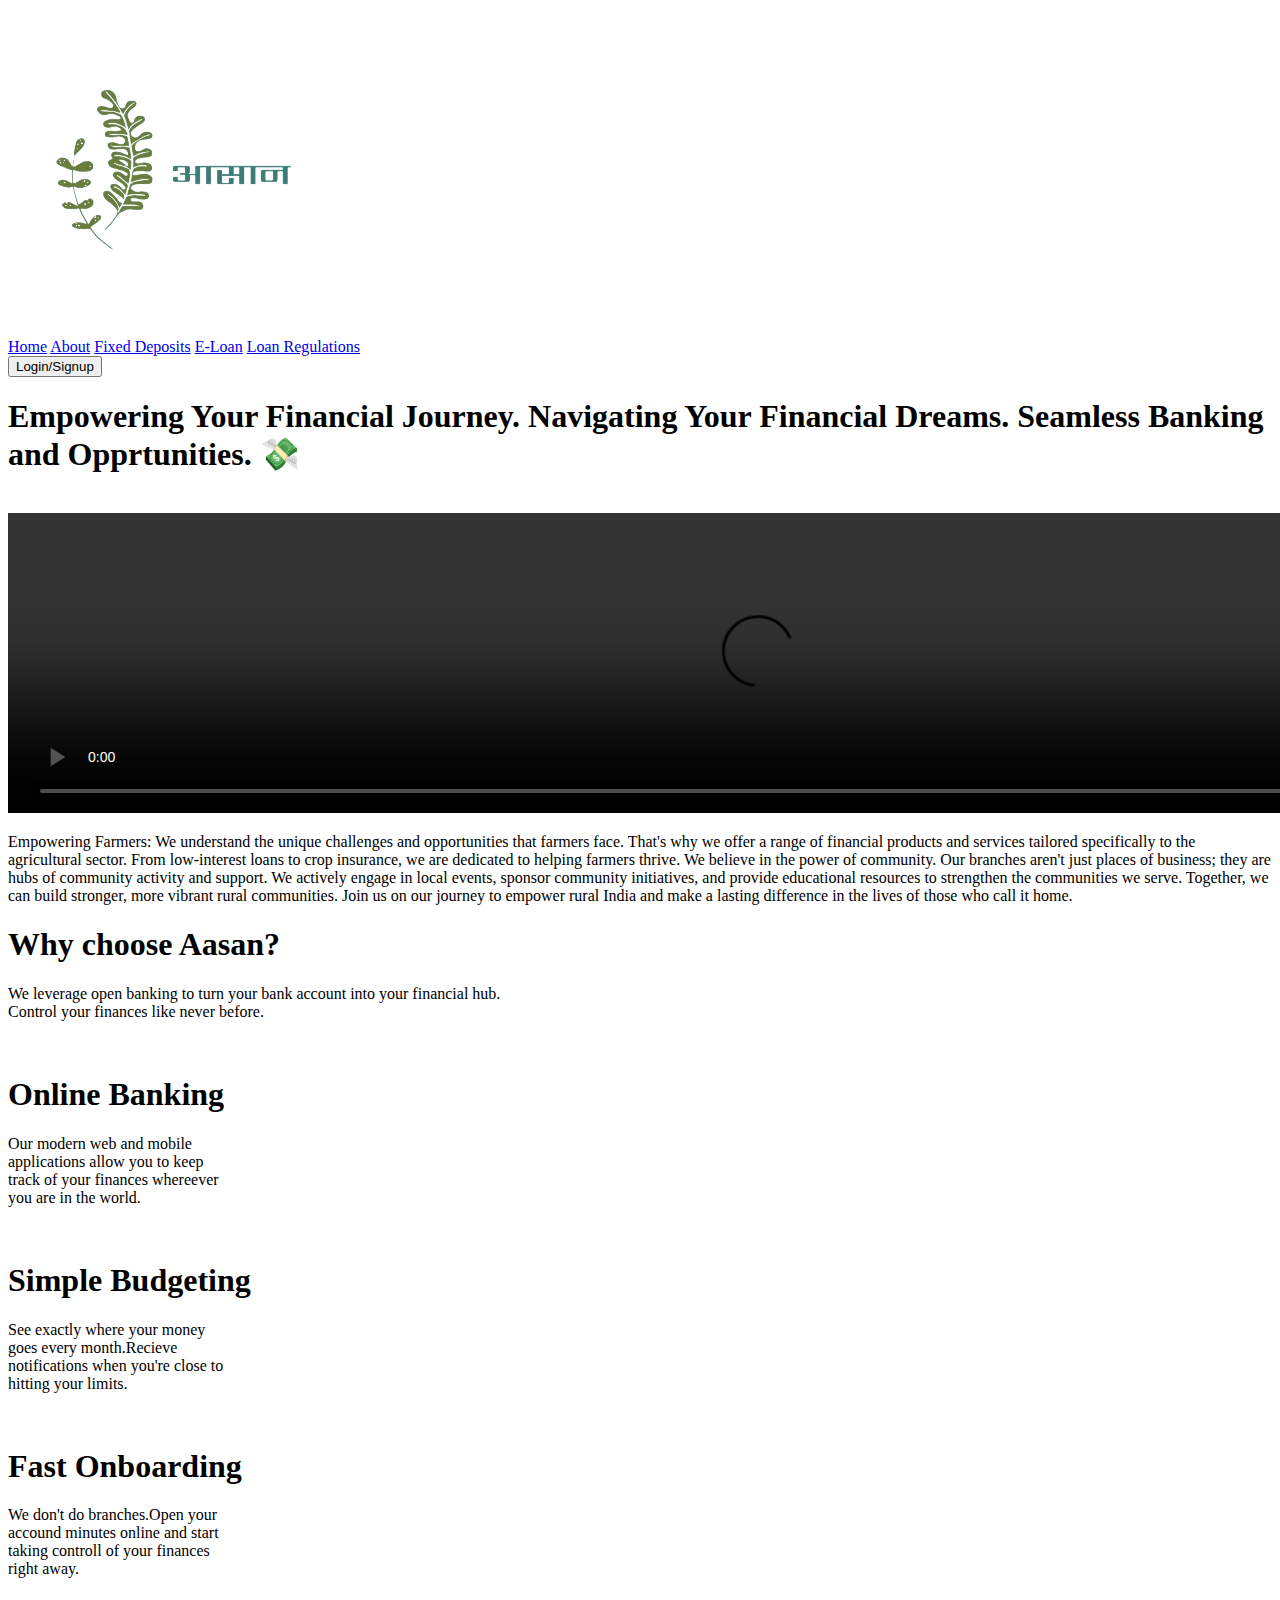
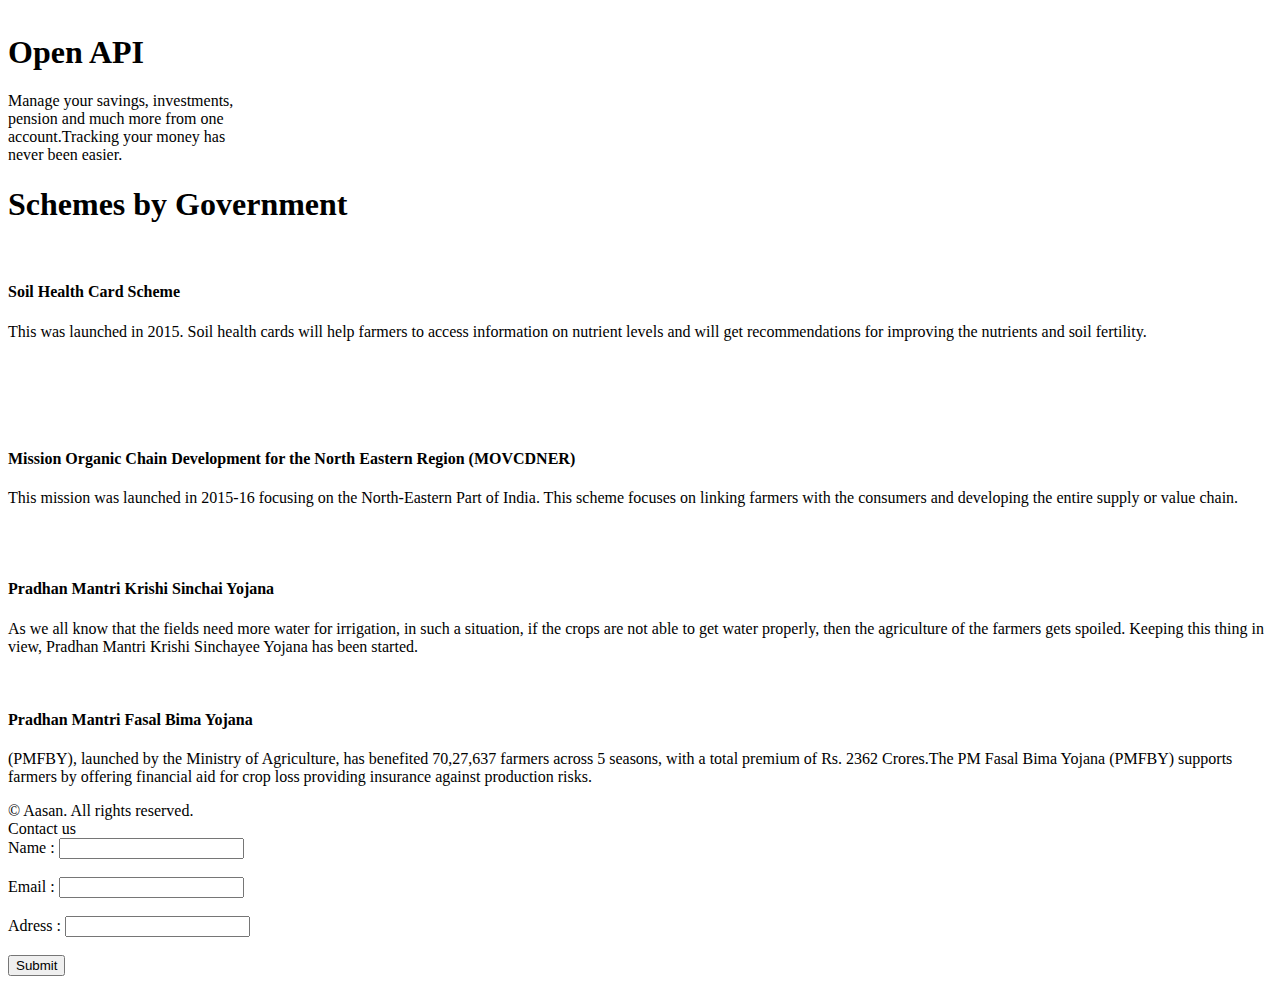
==== index.html @ bcae6fcb "Update index.html" ====
<!DOCTYPE html>
<html lang="en">
  <head>
    <meta charset="UTF-8" />
    <meta http-equiv="X-UA-Compatible" content="IE=edge" />
    <meta name="viewport" content="width=device-width, initial-scale=1.0" />
    <link rel="stylesheet" href="style.css" />
    <title>Aasan</title>
  </head>
  <body>
    <nav class="nav-bar" height="5px">
      <img src="./images/mainlogo.png" alt="" />
      <div class="nav-items">
        <a href="home.html">Home</a>
        <a href="about.html">About</a>
        <a href="#">Fixed Deposits</a>
        <a href="#">E-Loan</a>
        <a href="#">Loan Regulations</a>
      </div>
      <button type="submit" id="loginButton" href="login.html">Login/Signup</button>
    </nav>
    <header class="hero-section">
      <div class="hero-text-container" >
        <h1
          >Empowering Your Financial Journey.
          Navigating Your Financial Dreams.
          Seamless Banking and Opprtunities. 💸 </h1>
          <br/>
      
          <div class="hero-video">
            <video width="1500" height="300" autoplay controls autoplay>
              <source src="Digitalisation of Agriculture.mp4" type="video/mp4"></div>
             
            </video>
           
         <p>Empowering Farmers: We understand the unique challenges and opportunities that farmers face. That's why we offer a range of financial products and services tailored specifically to the agricultural sector. From low-interest loans to crop insurance, we are dedicated to helping farmers thrive.
          We believe in the power of community. Our branches aren't just places of business; they are hubs of community activity and support. We actively engage in local events, sponsor community initiatives, and provide educational resources to strengthen the communities we serve.
          Together, we can build stronger, more vibrant rural communities. Join us on our journey to empower rural India and make a lasting difference in the lives of those who call it home.


          
          
          </p>
      </div>     
     <!---<br >
      <br >
      <div class="hero-video">
      <video width="600" height="400" autoplay controls autoplay>
        <source src="Digitalisation of Agriculture.mp4" type="video/mp4"></div>
       
      </video>-->
        
   
      
    
      <!--<div id="imageContainer">
        <img src="./images/farmer.jpg" alt="Dynamic Image" width="60%">
    </div>
    
    <script>
        // JavaScript code to change the image dynamically
        const imageContainer = document.getElementById("imageContainer");
        const dynamicImage = document.getElementById("dynamicImage");
    >
        // Change the image source
        dynamicImage.src = "./image/mainlogo.png";
    </script>-->
    
      
    

      
    </header>
    <div class="container">
      <section class="why-us">
        <h1>Why choose Aasan?</h1>
        <p
          >We leverage open banking to turn your bank account into your
          financial hub.<br />Control your finances like never before.</p
        >
      </section>
      <section class="features-section">
        <div class="feature-item">
          <img src="./images/icon-online.svg" alt="" />
          <h1>Online Banking</h1>
          <p
            >Our modern web and mobile<br />
            applications allow you to keep<br />
            track of your finances whereever<br />
            you are in the world.</p
          >
        </div>
        <div class="feature-item">
          <img src="./images/icon-budgeting.svg" alt="" />
          <h1>Simple Budgeting</h1>
          <p
            >See exactly where your money<br />
            goes every month.Recieve<br />
            notifications when you're close to<br />
            hitting your limits.
          </p></div
        >

        <div class="feature-item">
          <img src="./images/icon-onboarding.svg" alt="" />
          <h1>Fast Onboarding</h1>
          <p
            >We don't do branches.Open your<br />
            accound minutes online and start<br />
            taking controll of your finances<br />
            right away.</p
          >
        </div>
        <div class="feature-item">
          <img src="./images/icon-api.svg" alt="" />
          <h1>Open API</h1>
          <p
            >Manage your savings, investments,<br />
            pension and much more from one<br />
            account.Tracking your money has<br />
            never been easier.</p
          >
        </div>
      </section>
      <section class="blog-section" >
        <h1>Schemes by Government</h1>
        <div class="article-container">
          <div class="article">
            <img src="https://th.bing.com/th/id/OIP.IJH0Dy802hFFIESEzWSqNAHaE8?pid=ImgDet&rs=1" alt="" />
            <div class="content">
              
              <h4
                >Soil Health Card Scheme<br />
                </h4
              >
              <p
                >This was launched in 2015. Soil health cards will help farmers to access information on nutrient levels and will get recommendations for improving the nutrients and soil fertility.<br />
               <br >
               <br ><br >
               </p
              >
            </div>
          </div>
          <div class="article">
            <img src="https://th.bing.com/th/id/OIP.aCznxDwVYzGnIUunsh-aoQHaEK?pid=ImgDet&rs=1" alt="" />
            <div class="content">
              
              <h4
                >Mission Organic Chain Development for the North Eastern Region (MOVCDNER) </h4
              >
              <p
                >This mission was launched in 2015-16 focusing on the North-Eastern Part of India. This scheme focuses on linking farmers with the consumers and developing the entire supply or value chain.
                <br >
                <br></p
              >
            </div>
          </div>
          <div class="article">
            <img src="https://th.bing.com/th/id/OIP.guhjrLfsjTHQc99bD6qxZwHaD4?pid=ImgDet&rs=1" alt="" />
            <div class="content">
              
              <h4>Pradhan Mantri Krishi Sinchai Yojana</h4>
              <p
                >As we all know that the fields need more water for irrigation, in such a situation, if the crops are not able to get water properly, then the agriculture of the farmers gets spoiled. Keeping this thing in view, Pradhan Mantri Krishi Sinchayee Yojana has been started.</p
              >
            </div>
          </div>
          <div class="article">
            <img src="https://th.bing.com/th/id/OIP.Qd57dKVvg2ZvE_bs9KpYqgHaCN?pid=ImgDet&rs=1" alt="" />
            <div class="content">
              
              <h4>Pradhan Mantri Fasal Bima Yojana</h4>
              <p
                >(PMFBY), launched by the Ministry of Agriculture, has benefited 70,27,637 farmers across 5 seasons, with a total premium of Rs. 2362 Crores.The PM Fasal Bima Yojana (PMFBY) supports farmers by offering financial aid for crop loss providing insurance against production risks.</p
              >
            </div>
            
          </div>
        </div>
      </section>
    </div>
    <footer class="footer">
      <div class="footer-container">
        <div class="copyright">
          &copy; Aasan. All rights reserved.
      </div>
        
        <div class="menu">
          
          <a>Contact us</a>
          <form action="submit_form.php" method="POST">
            <label for="name">Name : </label>
            <input type="text" id="name" name="name" required><br>
            <br >
    
            <label for="email">Email : </label>
            <input type="email" id="email" name="email" required><br>
            <br > 

            <label for="email">Adress : </label>
            <input type="text" id="address" name="address" required><br>
            <br > 

        </form>
       
          
        </div>
        
        <button>Submit</button>
      </div>
    </footer>
  </body>
</html>
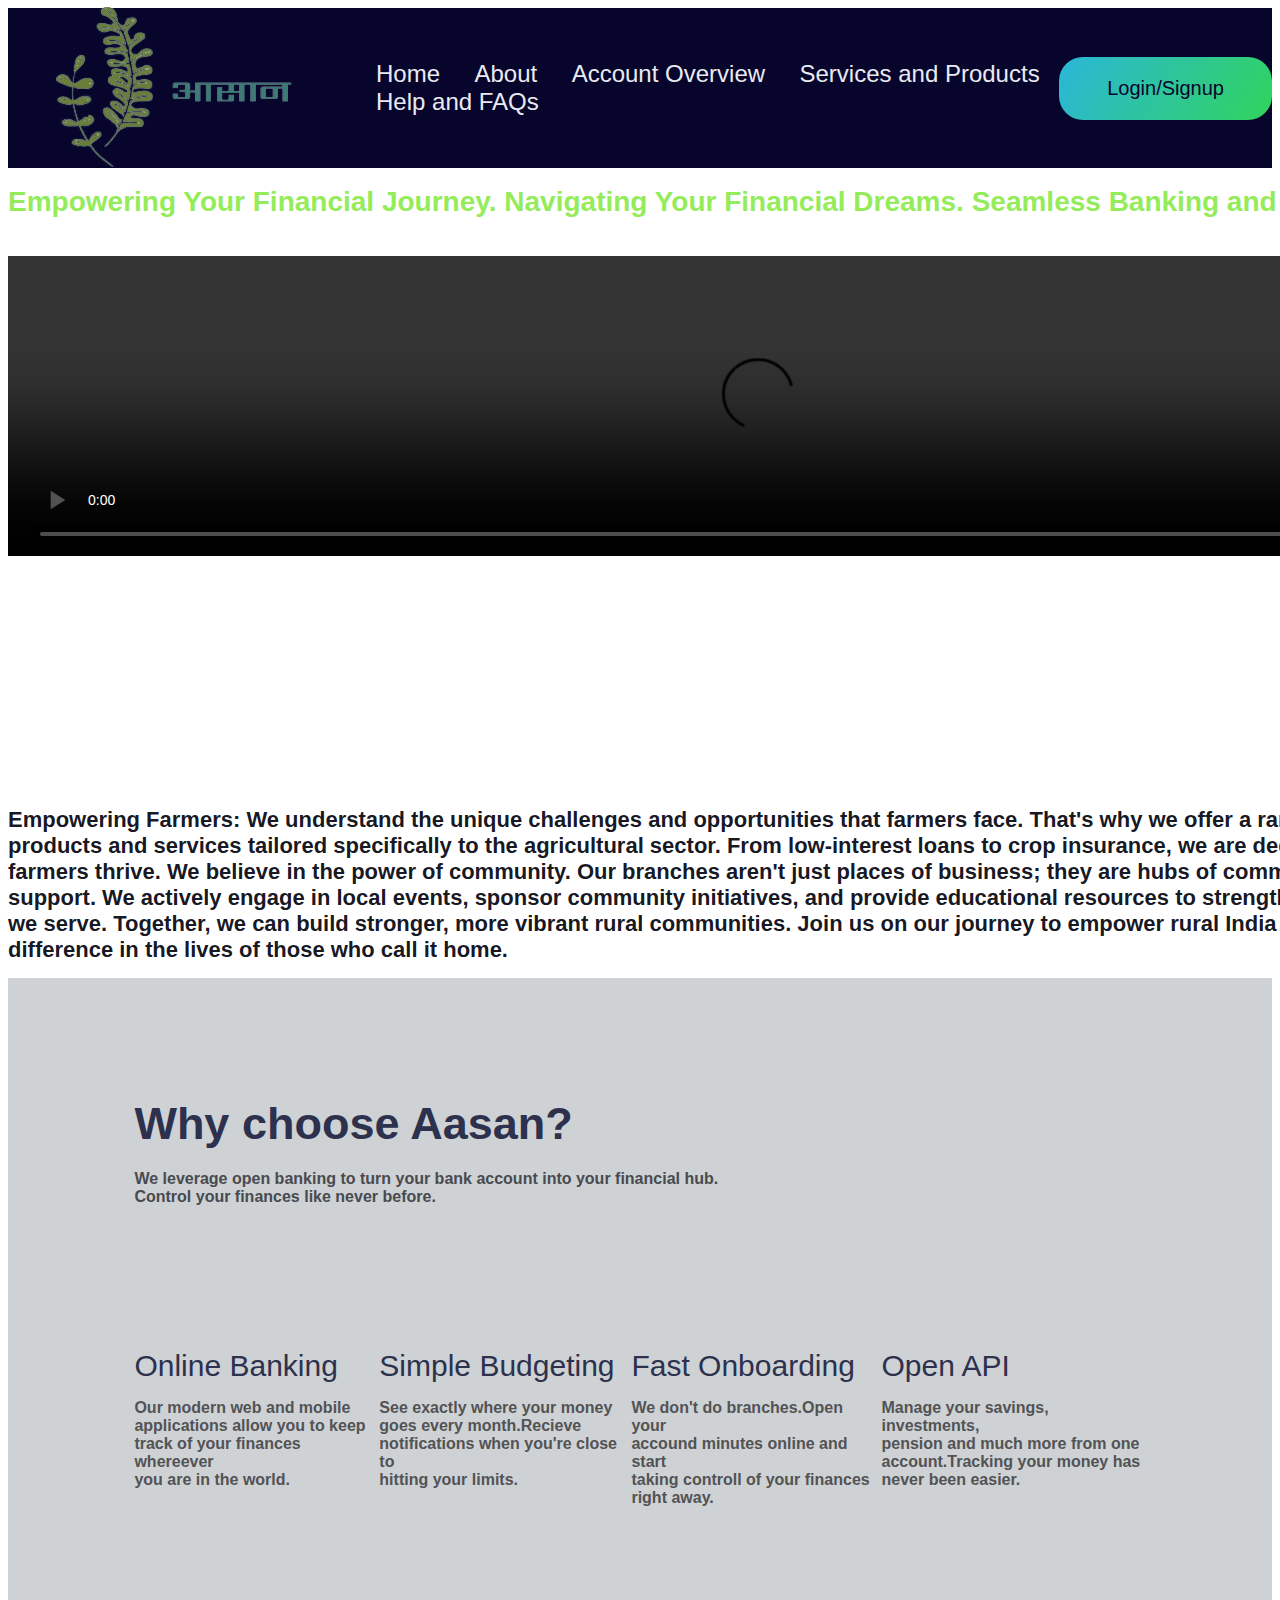
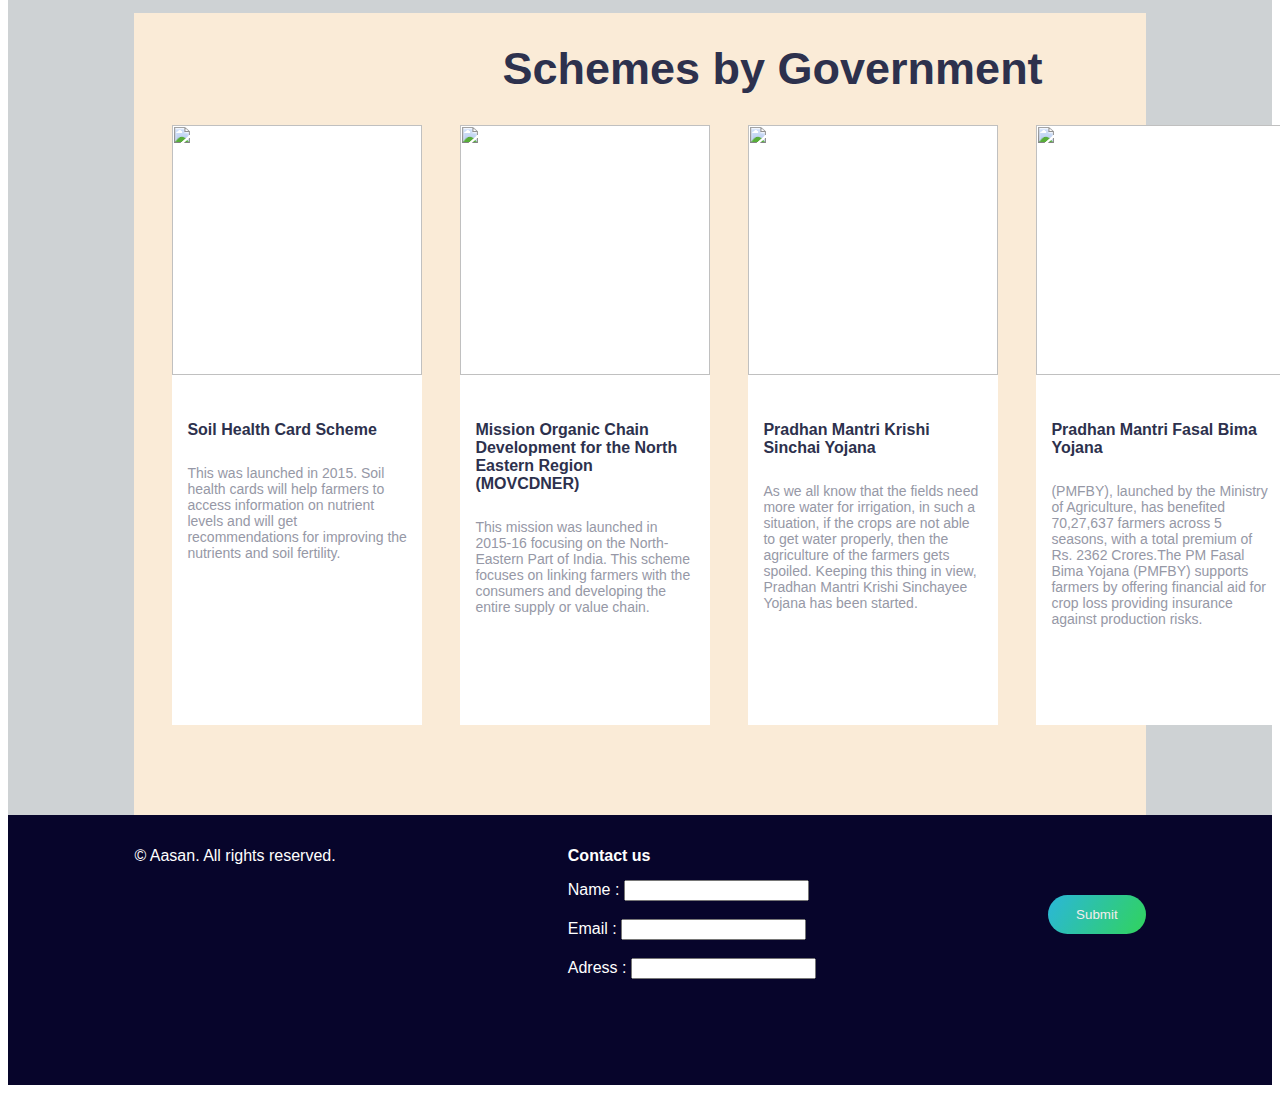
==== commit da982967: "Update index.html" ====
--- a/index.html
+++ b/index.html
@@ -13,9 +13,9 @@
       <div class="nav-items">
         <a href="home.html">Home</a>
         <a href="about.html">About</a>
-        <a href="#">Fixed Deposits</a>
-        <a href="#">E-Loan</a>
-        <a href="#">Loan Regulations</a>
+        <a href="#">Account Overview</a>
+        <a href="#">Services and Products</a>
+        <a href="help.html">Help and FAQs</a>
       </div>
       <button type="submit" id="loginButton" href="login.html">Login/Signup</button>
     </nav>
--- a/style.css
+++ b/style.css
@@ -0,0 +1,257 @@
+/* 
+### Primary
+
+- Dark Blue: hsl(233, 26%, 24%)
+- Lime Green: hsl(136, 65%, 51%)
+- Bright Cyan: hsl(192, 70%, 51%)
+
+### Neutral
+
+- Grayish Blue: hsl(233, 8%, 62%)
+- Light Grayish Blue: hsl(220, 16%, 96%)
+- Very Light Gray: hsl(0, 0%, 98%)
+- White: hsl(0, 0%, 100%) */
+
+* {
+  margin: 10;
+  padding: 2;
+  box-sizing: border-box;
+}
+body {
+  font-family: 'Segoe UI', Tahoma, Geneva, Verdana, sans-serif;
+}
+
+.nav-bar {
+  height: 160px;
+  display: flex;
+  justify-content: space-around;
+  background-color: rgb(7, 5, 43);
+  align-items: center;
+  padding-block: 5px 5px;
+  padding-top: 0.5%;
+  padding-bottom: 0.5%;
+}
+.nav-items > a {
+  text-decoration: none;
+  font-size: 1.5rem;
+  font-weight: 400;
+  color: hsl(233, 26%, 93%);
+  margin-left: 30px;
+}
+.nav-bar > button {
+  padding: 20px 48px;
+  border: none;
+  outline-width: 0;
+  color: rgb(7, 5, 43);
+  border-radius: 24px;
+  cursor: pointer;
+  font-weight: 400;
+  font-size: 20px;
+  background-image: linear-gradient(
+    120deg,
+    hsl(192, 70%, 51%),
+    hsl(136, 65%, 51%)
+  );
+}
+a href:hover {
+  color: yellow;
+
+}
+.hero-section {
+  display: flex;
+  justify-content: space-around;
+  align-items: right;
+  height: 90vh;
+  color: rgb(19, 19, 19);
+}
+
+.hero-text-container {
+  color: aquamarine;
+  display: flex;
+  flex-direction: column;
+  justify-content: space-between;
+  align-items: flex-start;
+  
+}
+.hero-text-container > h1 {
+  
+  font-size: 28px;
+  font-weight: 800px;
+  margin-bottom: 20px;
+  color: hsl(96, 79%, 64%);
+  line-height: 1.1;
+}
+.hero-text-container > p {
+  
+  color: hsla(240, 21%, 9%, 0.985);
+  margin-bottom: 15px;
+  font-size:22px;
+  font-weight: 700;
+}
+
+.hero-text-container > button {
+  padding: 12px 28px;
+  border: none;
+  outline-width: 0;
+  position: absolute;
+  color: rgb(249, 250, 250);
+  border-radius: 24px;
+  cursor: pointer;
+  font-weight: 400;
+  background-image: linear-gradient(
+    120deg,
+    hsl(192, 70%, 51%),
+    hsl(136, 65%, 51%)
+  );
+
+}
+.hero-video {
+  flex: 1;
+  text-align: right; 
+  position: relative;
+}
+
+
+.container {
+  background-color: hsl(200, 7%, 82%);
+}
+.why-us {
+  padding-top: 10vh;
+  width: 80%;
+  margin-left: auto;
+  margin-right: auto;
+  padding-bottom: 10vh;
+}
+.why-us > h1 {
+  font-size: 45px;
+  font-weight: 900;
+  margin-bottom: 20px;
+  color: hsl(233, 26%, 24%);
+}
+.why-us > p {
+  color: hsl(230, 4%, 30%);
+  margin-bottom: 15px;
+  font-weight: 700;
+}
+.features-section {
+  width: 80%;
+  margin-left: auto;
+  margin-right: auto;
+  display: flex;
+  justify-content: space-between;
+  align-items: flex-start;
+  padding-bottom: 10vh;
+}
+.feature-item > img {
+  width: 65px;
+  margin-bottom: 5px;
+}
+.feature-item > h1 {
+  font-size: 30px;
+  font-weight: 500;
+  margin-bottom: 10px;
+  color: hsl(233, 26%, 24%);
+}
+.feature-item > p {
+  color: hsl(240, 1%, 33%);
+  font-weight: 700;
+}
+.blog-section {
+  background-color: antiquewhite;
+  width: 80%;
+  margin-left: auto;
+  margin-right: auto;
+  display: flex;
+  flex-direction: column;
+  justify-content: center;
+  align-items: flex-start;
+  padding-bottom: 10vh;
+}
+.article-container {
+  display: flex;
+  justify-content: space-between;
+  align-items: flex-start;
+}
+.blog-section > h1 {
+  font-size: 45px;
+  margin-left: 23rem;
+  font-weight: 800;
+  margin-bottom: 10px;
+  color: hsl(233, 26%, 24%);
+}
+.article {
+  height: 600px;
+  width: 250px;
+  margin-top: 20px;
+  margin-left: 38px;
+  background-color: #fff;
+}
+.article > img {
+  width: 250px;
+  height: 250px;
+}
+.content {
+  padding: 15px;
+}
+.content > p {
+  color: hsl(233, 8%, 62%);
+  font-weight: 400;
+  font-size: 14px;
+}
+.content > h4 {
+  color: hsl(233, 26%, 24%);
+  padding-bottom: 5px;
+  padding-top: 5px;
+}
+/* styles.css */
+
+
+
+.footer {
+  background-color: rgb(7, 5, 43);;
+  height: 30vh;
+}
+.footer-container {
+  width: 80%;
+  margin-left: auto;
+  margin-right: auto;
+  color: white;
+  display: flex;
+  justify-content: space-between;
+  align-items: flex-start;
+  padding-top: 2rem;
+}
+.menu {
+  display: flex;
+  flex-direction: column;
+  justify-content: space-between;
+  align-items: flex-start;
+}
+.menu > a {
+  text-decoration: none;
+  color: white;
+  margin-bottom: 15px;
+  font-weight: 600;
+}
+.social-container {
+  margin-top: 3rem;
+}
+.social-container > img {
+  margin-left: 10px;
+  cursor: pointer;
+}
+.footer-container > button {
+  margin-top: 3rem;
+  padding: 12px 28px;
+  border: none;
+  outline-width: 0;
+  color: rgb(243, 237, 237);
+  border-radius: 24px;
+  cursor: pointer;
+  font-weight: 400;
+  background-image: linear-gradient(
+    120deg,
+    hsl(192, 70%, 51%),
+    hsl(136, 65%, 51%)
+  );
+}
